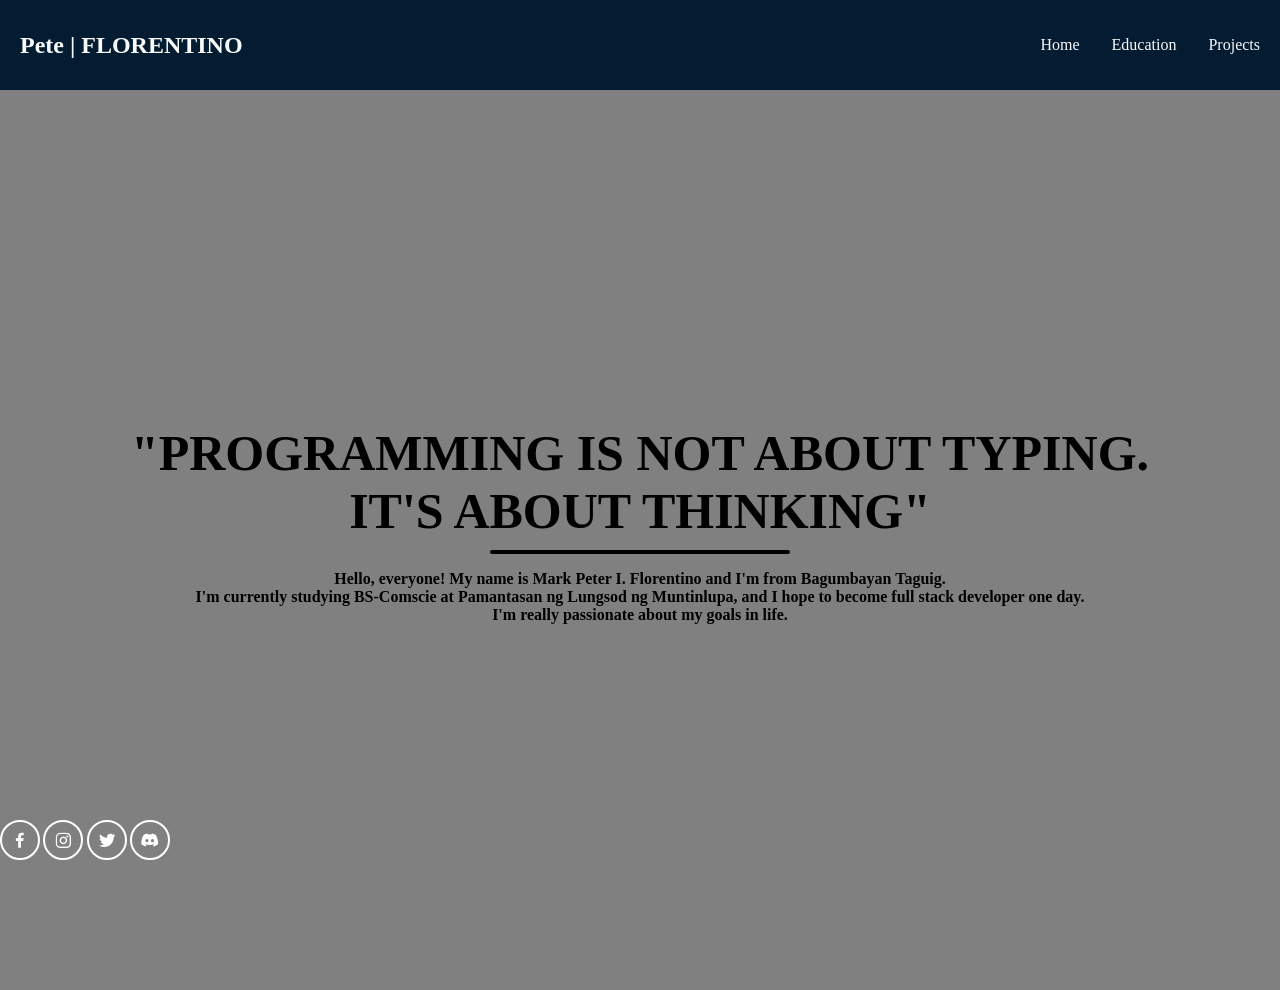
==== HTML/index.html @ cd6ed57e "Updated with Folder" ====
<!DOCTYPE html>
<html lang="en">
<head>
    <meta charset="UTF-8">
    <meta name="viewport" content="width=device-width, initial-scale=1.0">
    <meta http-equiv="X-UA-Compatible" content="ie=edge">
    <link rel="stylesheet" href="https://cdnjs.cloudflare.com/ajax/libs/font-awesome/6.3.0/css/all.min.css" integrity="sha512-SzlrxWUlpfuzQ+pcUCosxcglQRNAq/DZjVsC0lE40xsADsfeQoEypE+enwcOiGjk/bSuGGKHEyjSoQ1zVisanQ==" crossorigin="anonymous" referrerpolicy="no-referrer" />
    <link rel="preconnect" href="https://fonts.googleapis.com">
    <link rel="preconnect" href="https://fonts.gstatic.com" crossorigin>
    <link href='https://unpkg.com/boxicons@2.1.4/css/boxicons.min.css' rel='stylesheet'>
    <link rel="stylesheet" href="../CSS/index.css">
    <title>Mark Peter I. Florentino</title>
</head>
<body>
        <header>
                <div class="navbar">
                    <div class="logo"><a href="index.html">Pete | FLORENTINO</a></div>
                    <ul class="links">
                        <li><a href="./index.html">Home</a></li>
                        <li><a href="./about.html">Education</menu></a></li>
                        <li><a href="projects.html">Projects</menu></a></li>
                    </ul>
                </div>

                </div>
        </header>
        <main>
            <div class="bg">
                <div class="home">
                        <h1 class="slideleft">"Programming is not about typing. <br>It's about thinking"</h1>
                        <div class="line"></div>
                        <h2 class="slideright">Hello, everyone! My name is Mark Peter I. Florentino and I'm from Bagumbayan Taguig.<br>
                        I'm currently studying BS-Comscie at Pamantasan ng Lungsod ng Muntinlupa, and I hope to become full stack developer one day.<br>
                        I'm really passionate about my goals in life.</h2>
<div class="0">




    
</div>                    </div>
                </div>
            </div>

            <div class="social-media">
                <a href="https://www.facebook.com/markpeter.florentino.9"><i class='bx bxl-facebook'></i></a>
                <a href="https://www.instagram.com/kellloyds/"><i class='bx bxl-instagram' ></i></a>
                <a href="https://twitter.com/MarkPete02"><i class='bx bxl-twitter'></i></a>
                <a href="https://discord.com/channels/@me"><i class='bx bxl-discord-alt' ></i></a>
            </div>
    </main>
</body>
---- CSS/index.css ----
*{
    margin:0;
    padding:0;
    box-sizing:border-box;
    font-family:"Poppins";
}
body{
    background-color:#041C32;
}
li{
    list-style:none;
}
a{
    text-decoration:none;
    color:#F9FAFA;
    font-size:1rem;
}
a:hover{
    color:#66F6F1;
}
/* HEADER */
header{
    position:relative;
    padding:0 20px;
}
.navbar{
    width:100%;
    height:10vh;
    margin:0 auto;
    display:flex;
    align-items:center;
    justify-content:space-between;
}
.navbar .logo a{
    font-size:1.5rem;
    font-weight:bold;
}
.navbar .links{
    display:flex;
    gap:2rem;
}
.navbar .toggle_btn{
    color:#F9FAFA;
    font-size:1.5rem;
    cursor:pointer;
    display:none;
}
/*Dropdown Menu*/
.dropdown_menu{
    display:none;
    position:absolute;
    right:2rem;
    top:60px;
    height:0;
    width:300px;
    background:rgba(255,255,255,0.1);
    backdrop-filter :blur(15px);
    border-radius:10px;
    overflow:hidden;
    transition:height 0.2s cubic-bezier(0.175,0.885,0.32,1.275);
}
.dropdown_menu.open{
    background-color: black; /* Background color of dropdown */
    z-index: 99; /* z-index will make the dropdown pinaangat kaysa sa background image */
    height:240px;
}
.dropdown_menu li{
    padding:0.7rem;
    display:flex;
    align-items:center;
    justify-content:center;
}
.dropdown_menu .action_btn{
    width:100%;
    display:flex;
    justify-content:center;
}
/* Home */
.bg{ 
    position: absolute; 
    height: 100vh;
    width: 100%;
    display: flex;
    align-items: center;
    justify-content: center;
    background-size: cover;
    z-index: -1;
    overflow:hidden;
}

.bg::before {
    content: "";
    position: absolute;
    top: 0px;
    right: 0px;
    bottom: 0px;
    left: 0px;
    background-color: grey;
}
/* Home */
.home{
    position: relative;
    width:100%;
    grid-template-columns:repeat(2,1fr);
    grid-gap:1.5rem;
    align-items:center;
    justify-content: center;
    z-index: 1;
}
.home h1{
    text-align: center;
    text-transform: uppercase;
    font-size:50px;
    color:black;
}
.home .line{
    width: 300px;
    height: 4px;
    background: black;
    margin: 10px auto;
    border-radius: 5px;
}
.home h2{
    text-align: center;
    font-size:var(--h2-font);
    margin:1rem 0 2rem;
    color: black;
}
@media (max-width:576px){
    .home h1{
        text-align: center;
        text-transform: uppercase;
        font-size:35px;
        color:#F9FAFA;
    }
}
/*Animations*/
@keyframes slideleft {
    from{
        transform: translateX(-300px);
    }
    to{
        transform: translateX(0);
    }
}
.slideleft{
    animation: slideleft 1.5s ease-in-out;
}
@keyframes slideright {
    from{
        transform:translateX(300px);
    }
    to{
        transform:translateX(0);
    }
}
.slideright{
    animation: slideright 1.5s ease-in-out;
}


/*Social MEDIAS*/
.social-media {
    position: absolute;
    bottom: 40px;
    width: 170px;
    display: flex;
    justify-content: space-between; 
}

.social-media a {
    position: relative;
    display: inline-flex;
    justify-content: center;
    align-items: center;
    width: 40px;
    height: 40px;
    background: transparent;
    border: 2px solid white;
    border-radius: 50%;
    font-size: 20px;
    color: white;
    text-decoration: none;
    z-index: 1;
    overflow: hidden;
    transition: 0.5s;
}

.social-media a:hover {
    color: black;
}

.social-media a::before {
    content: '';
    position: absolute;
    top: 0;
    left: 0;
    width: 0%;
    height: 100%;
    background: transparent;
    z-index: -1;
    transform: .5s;
}

.social-media a:hover::before {
    width: 100%;
}
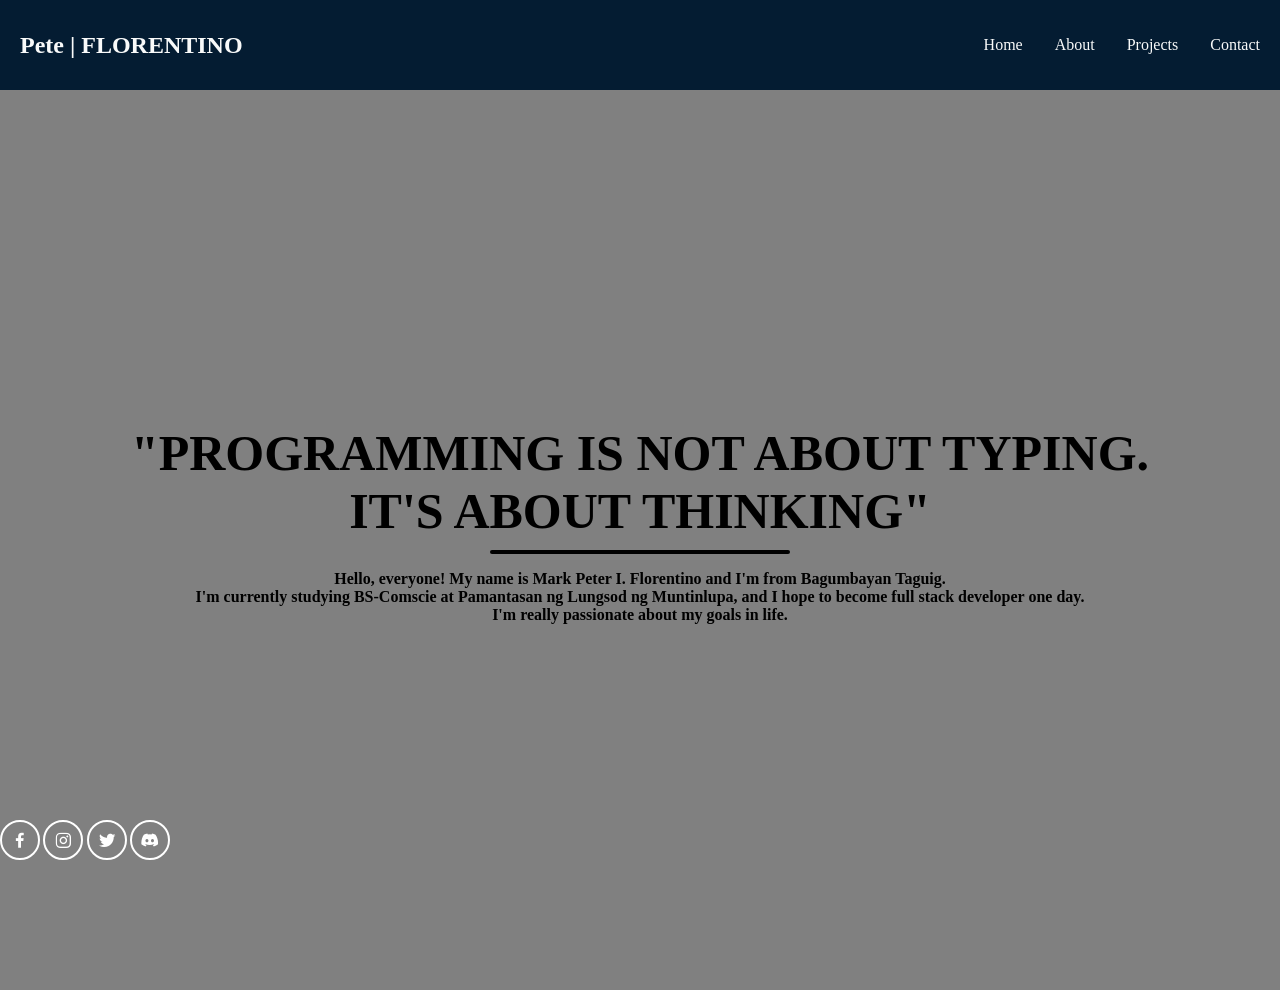
==== commit 0f83eb2d: "Contact info added" ====
--- a/HTML/index.html
+++ b/HTML/index.html
@@ -17,8 +17,9 @@
                     <div class="logo"><a href="index.html">Pete | FLORENTINO</a></div>
                     <ul class="links">
                         <li><a href="./index.html">Home</a></li>
-                        <li><a href="./about.html">Education</menu></a></li>
-                        <li><a href="projects.html">Projects</menu></a></li>
+                        <li><a href="./about.html">About</a></li>
+                        <li><a href="./projects.html">Projects</a></li>
+                        <li><a href="./contact.html">Contact</a></li>
                     </ul>
                 </div>
 
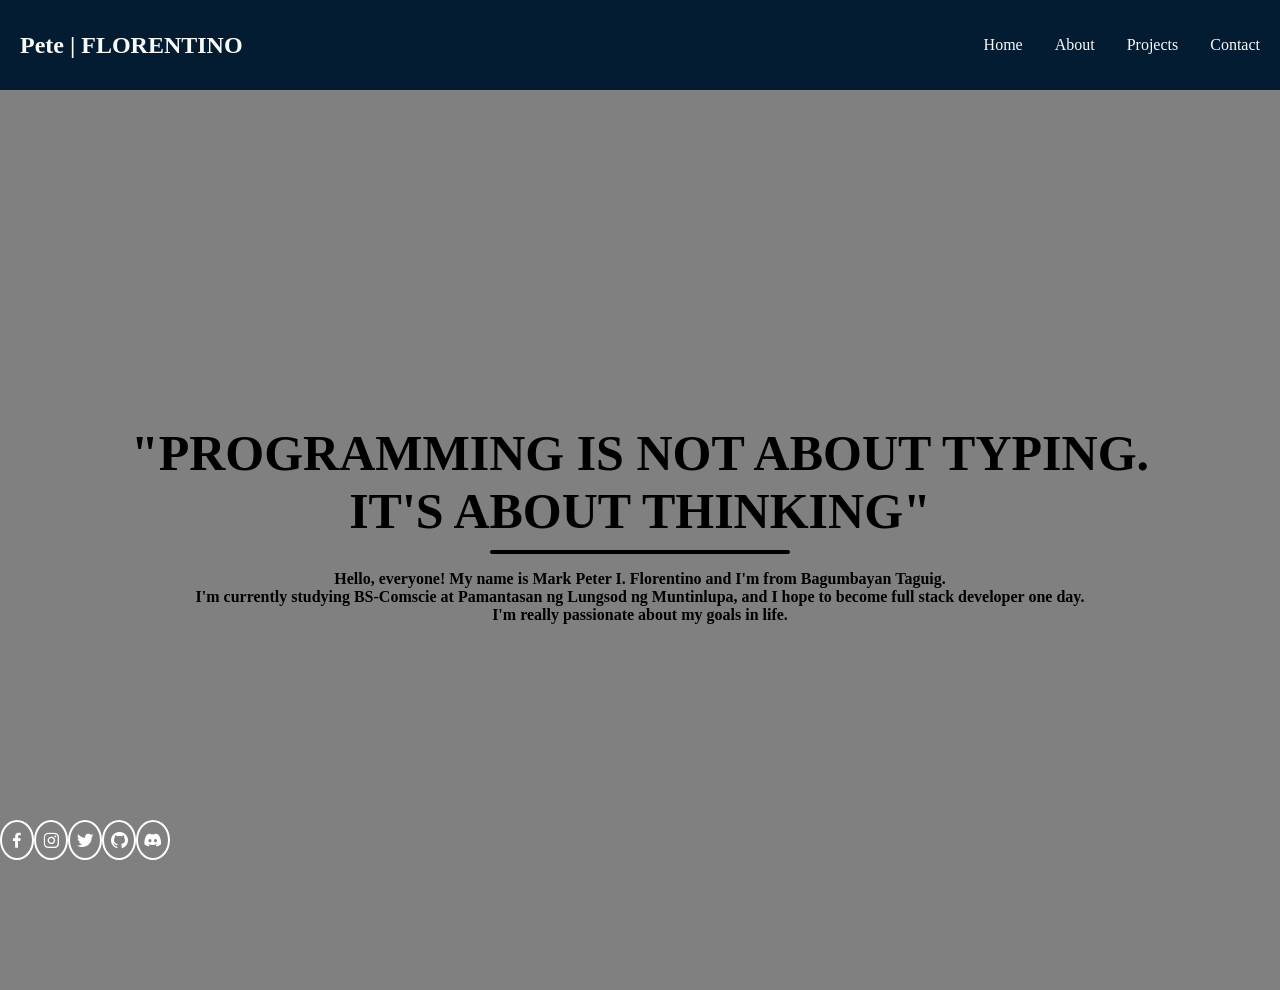
==== commit b58b9bbf: "added new link" ====
--- a/HTML/index.html
+++ b/HTML/index.html
@@ -44,9 +44,10 @@
             </div>
 
             <div class="social-media">
-                <a href="https://www.facebook.com/markpeter.florentino.9"><i class='bx bxl-facebook'></i></a>
+                <a href="https://www.facebook.com/share/1GLPzdjXX3/"><i class='bx bxl-facebook'></i></a>
                 <a href="https://www.instagram.com/kellloyds/"><i class='bx bxl-instagram' ></i></a>
                 <a href="https://twitter.com/MarkPete02"><i class='bx bxl-twitter'></i></a>
+                <a href="https://github.com/MarkPete0207"><i class='bx bxl-github' ></i></a>
                 <a href="https://discord.com/channels/@me"><i class='bx bxl-discord-alt' ></i></a>
             </div>
     </main>
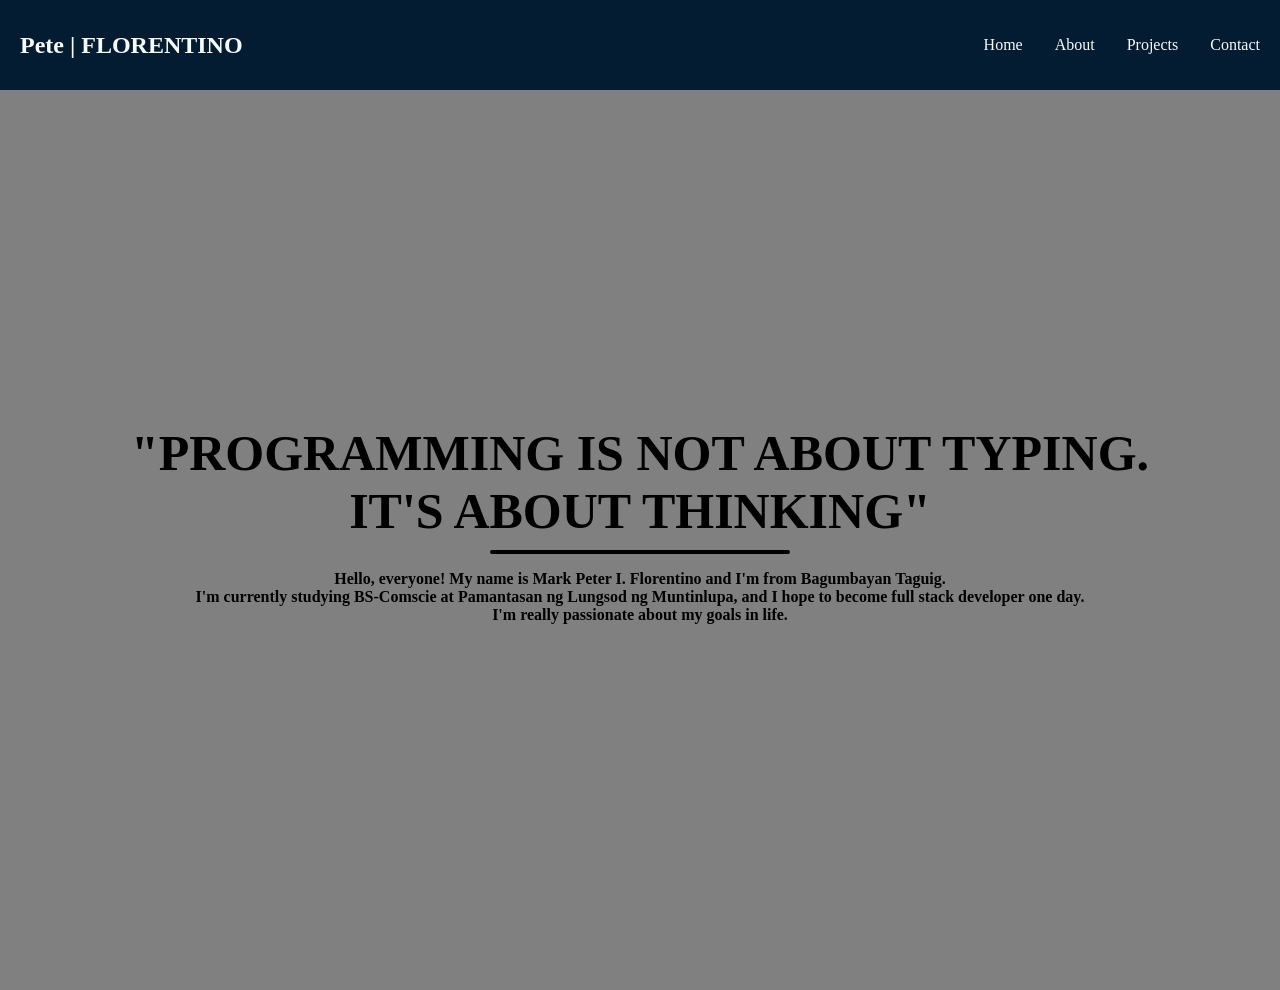
==== commit 12117280: "New update" ====
--- a/HTML/index.html
+++ b/HTML/index.html
@@ -1,54 +1,53 @@
 <!DOCTYPE html>
 <html lang="en">
+
 <head>
     <meta charset="UTF-8">
     <meta name="viewport" content="width=device-width, initial-scale=1.0">
     <meta http-equiv="X-UA-Compatible" content="ie=edge">
-    <link rel="stylesheet" href="https://cdnjs.cloudflare.com/ajax/libs/font-awesome/6.3.0/css/all.min.css" integrity="sha512-SzlrxWUlpfuzQ+pcUCosxcglQRNAq/DZjVsC0lE40xsADsfeQoEypE+enwcOiGjk/bSuGGKHEyjSoQ1zVisanQ==" crossorigin="anonymous" referrerpolicy="no-referrer" />
+    <link rel="stylesheet" href="https://cdnjs.cloudflare.com/ajax/libs/font-awesome/6.3.0/css/all.min.css"
+        integrity="sha512-SzlrxWUlpfuzQ+pcUCosxcglQRNAq/DZjVsC0lE40xsADsfeQoEypE+enwcOiGjk/bSuGGKHEyjSoQ1zVisanQ=="
+        crossorigin="anonymous" referrerpolicy="no-referrer" />
     <link rel="preconnect" href="https://fonts.googleapis.com">
     <link rel="preconnect" href="https://fonts.gstatic.com" crossorigin>
     <link href='https://unpkg.com/boxicons@2.1.4/css/boxicons.min.css' rel='stylesheet'>
     <link rel="stylesheet" href="../CSS/index.css">
     <title>Mark Peter I. Florentino</title>
 </head>
+
 <body>
-        <header>
-                <div class="navbar">
-                    <div class="logo"><a href="index.html">Pete | FLORENTINO</a></div>
-                    <ul class="links">
-                        <li><a href="./index.html">Home</a></li>
-                        <li><a href="./about.html">About</a></li>
-                        <li><a href="./projects.html">Projects</a></li>
-                        <li><a href="./contact.html">Contact</a></li>
-                    </ul>
-                </div>
+    <header>
+        <div class="navbar">
+            <div class="logo"><a href="./index.html">Pete | FLORENTINO</a></div>
+            <ul class="links">
+                <li><a href="./index.html">Home</a></li>
+                <li><a href="./about.html">About</a></li>
+                <li><a href="./projects.html">Projects</a></li>
+                <li><a href="./contact.html">Contact</a></li>
+            </ul>
+        </div>
 
-                </div>
-        </header>
-        <main>
-            <div class="bg">
-                <div class="home">
-                        <h1 class="slideleft">"Programming is not about typing. <br>It's about thinking"</h1>
-                        <div class="line"></div>
-                        <h2 class="slideright">Hello, everyone! My name is Mark Peter I. Florentino and I'm from Bagumbayan Taguig.<br>
-                        I'm currently studying BS-Comscie at Pamantasan ng Lungsod ng Muntinlupa, and I hope to become full stack developer one day.<br>
-                        I'm really passionate about my goals in life.</h2>
-<div class="0">
+        </div>
+    </header>
+    <main>
+        <div class="bg">
+            <div class="home">
+                <h1 class="slideleft">"Programming is not about typing. <br>It's about thinking"</h1>
+                <div class="line"></div>
+                <h2 class="slideright">Hello, everyone! My name is Mark Peter I. Florentino and I'm from Bagumbayan
+                    Taguig.<br>
+                    I'm currently studying BS-Comscie at Pamantasan ng Lungsod ng Muntinlupa, and I hope to become full
+                    stack developer one day.<br>
+                    I'm really passionate about my goals in life.</h2>
+                <div class="content">
 
 
 
 
-    
-</div>                    </div>
+
                 </div>
             </div>
+        </div>
 
-            <div class="social-media">
-                <a href="https://www.facebook.com/share/1GLPzdjXX3/"><i class='bx bxl-facebook'></i></a>
-                <a href="https://www.instagram.com/kellloyds/"><i class='bx bxl-instagram' ></i></a>
-                <a href="https://twitter.com/MarkPete02"><i class='bx bxl-twitter'></i></a>
-                <a href="https://github.com/MarkPete0207"><i class='bx bxl-github' ></i></a>
-                <a href="https://discord.com/channels/@me"><i class='bx bxl-discord-alt' ></i></a>
-            </div>
     </main>
-</body>
+</body>
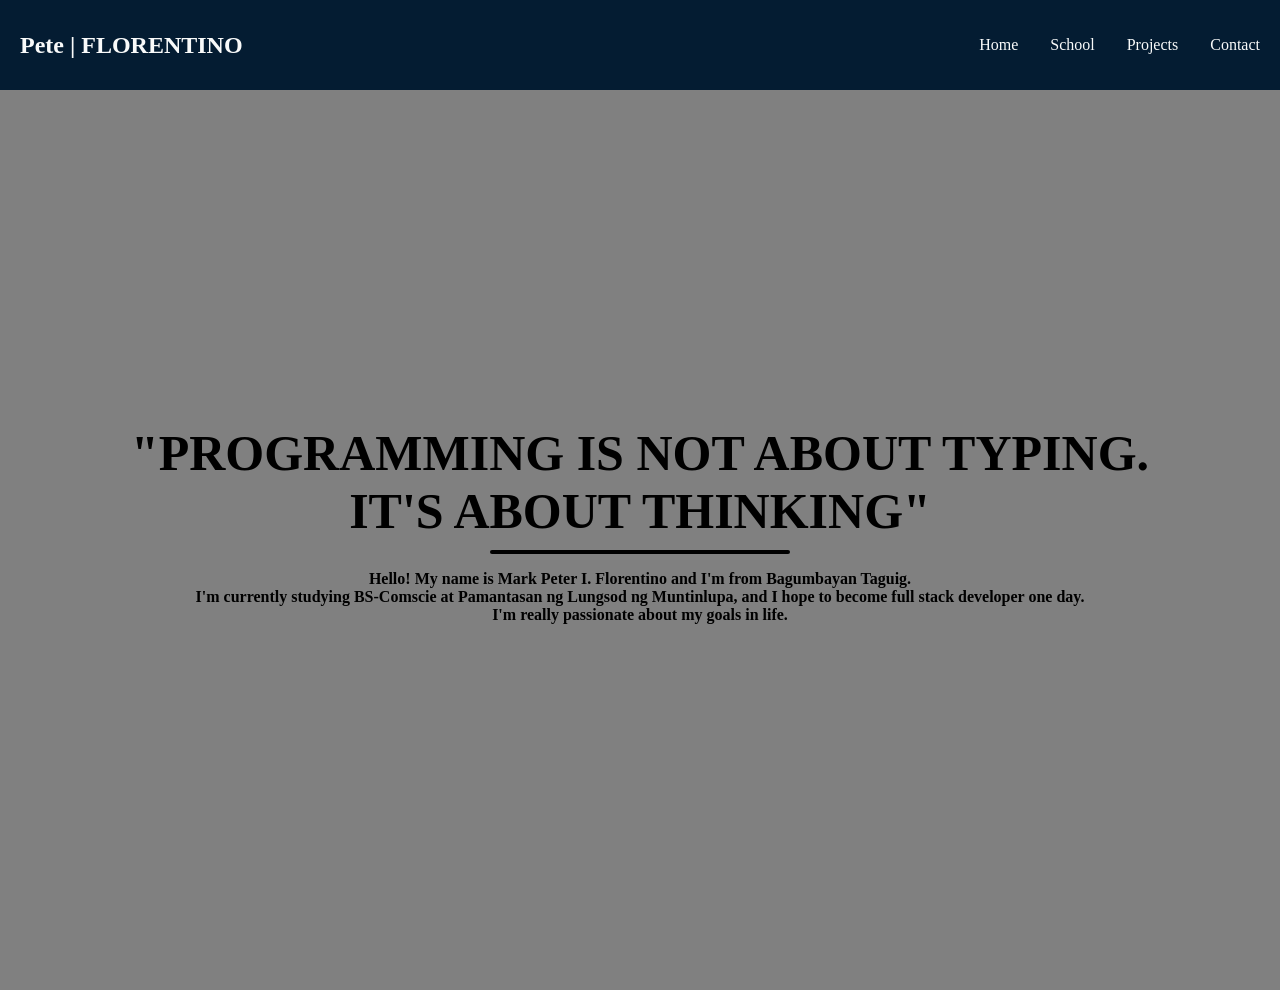
==== commit e4ba0fb2: "add new features" ====
--- a/HTML/index.html
+++ b/HTML/index.html
@@ -21,7 +21,7 @@
             <div class="logo"><a href="./index.html">Pete | FLORENTINO</a></div>
             <ul class="links">
                 <li><a href="./index.html">Home</a></li>
-                <li><a href="./about.html">About</a></li>
+                <li><a href="./about.html">School</a></li>
                 <li><a href="./projects.html">Projects</a></li>
                 <li><a href="./contact.html">Contact</a></li>
             </ul>
@@ -34,8 +34,8 @@
             <div class="home">
                 <h1 class="slideleft">"Programming is not about typing. <br>It's about thinking"</h1>
                 <div class="line"></div>
-                <h2 class="slideright">Hello, everyone! My name is Mark Peter I. Florentino and I'm from Bagumbayan
-                    Taguig.<br>
+                <h2 class="slideright">Hello! My name is Mark Peter I. Florentino and I'm from Bagumbayan Taguig.
+                    <br>
                     I'm currently studying BS-Comscie at Pamantasan ng Lungsod ng Muntinlupa, and I hope to become full
                     stack developer one day.<br>
                     I'm really passionate about my goals in life.</h2>
